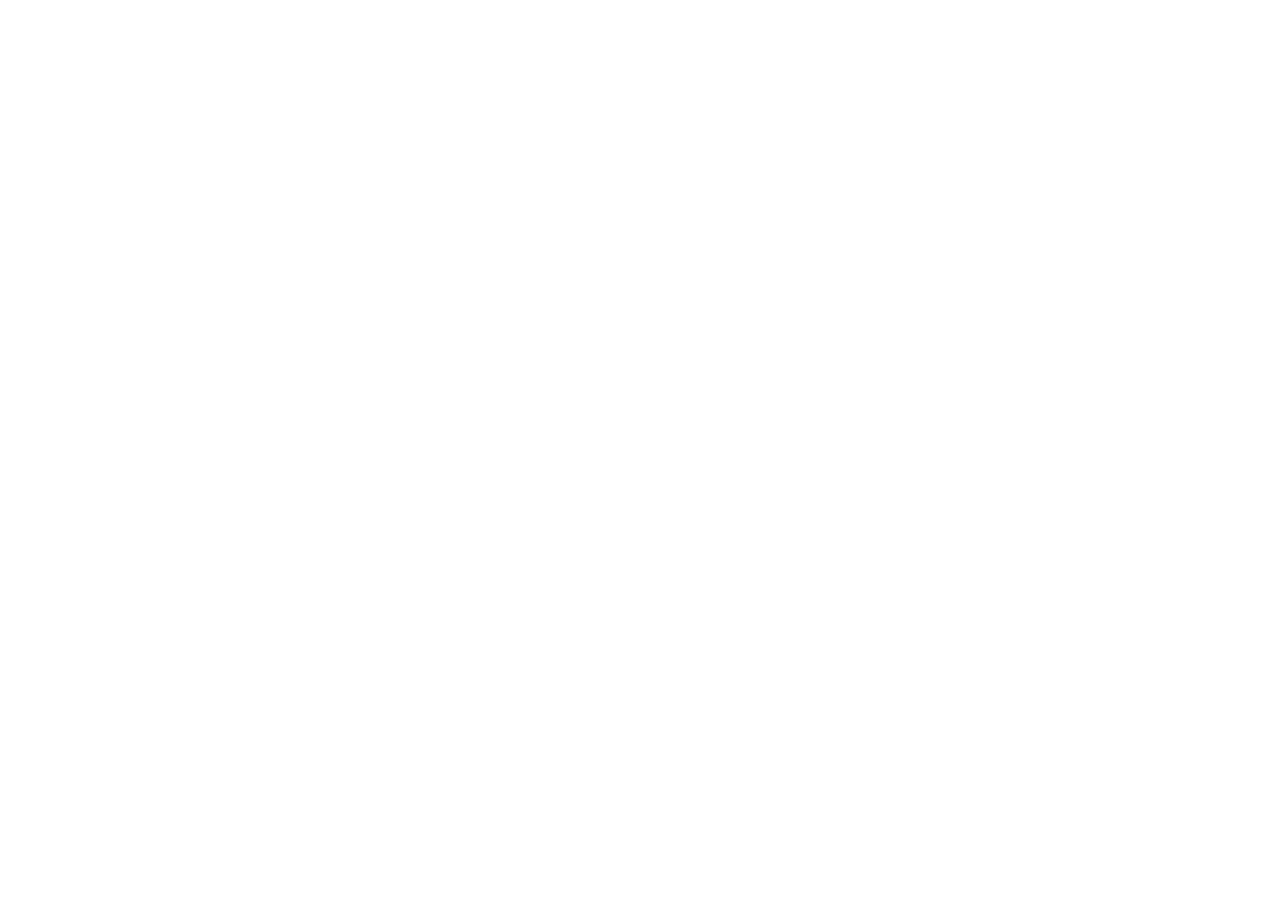
==== templates/lottery.html @ 8af3211c "add lottery page" ====
<!DOCTYPE html>

<html>
<head>
	<script type="text/javascript" src='/static/js/lottery.js'></script>
	<style>
		.redball {
			background: transparent url(http://open.baidu.com/stat/image/op_caipiao_red.gif) no-repeat scroll center;
			width: 20px;
			word-wrap: normal;
			font-weight: bold;
			font-size: 14px;
			height: 20px;
			text-align: center;
			vertical-align: middle;
			color: white;
			line-height: 20px;
			display: inline-block;
			margin: 3px 2px;
		}
	</style>
</head>
<body>
		<div class="op_caipiao_ball">  
			<span class='redball'>8</span>
		</div>


</body>














</html>
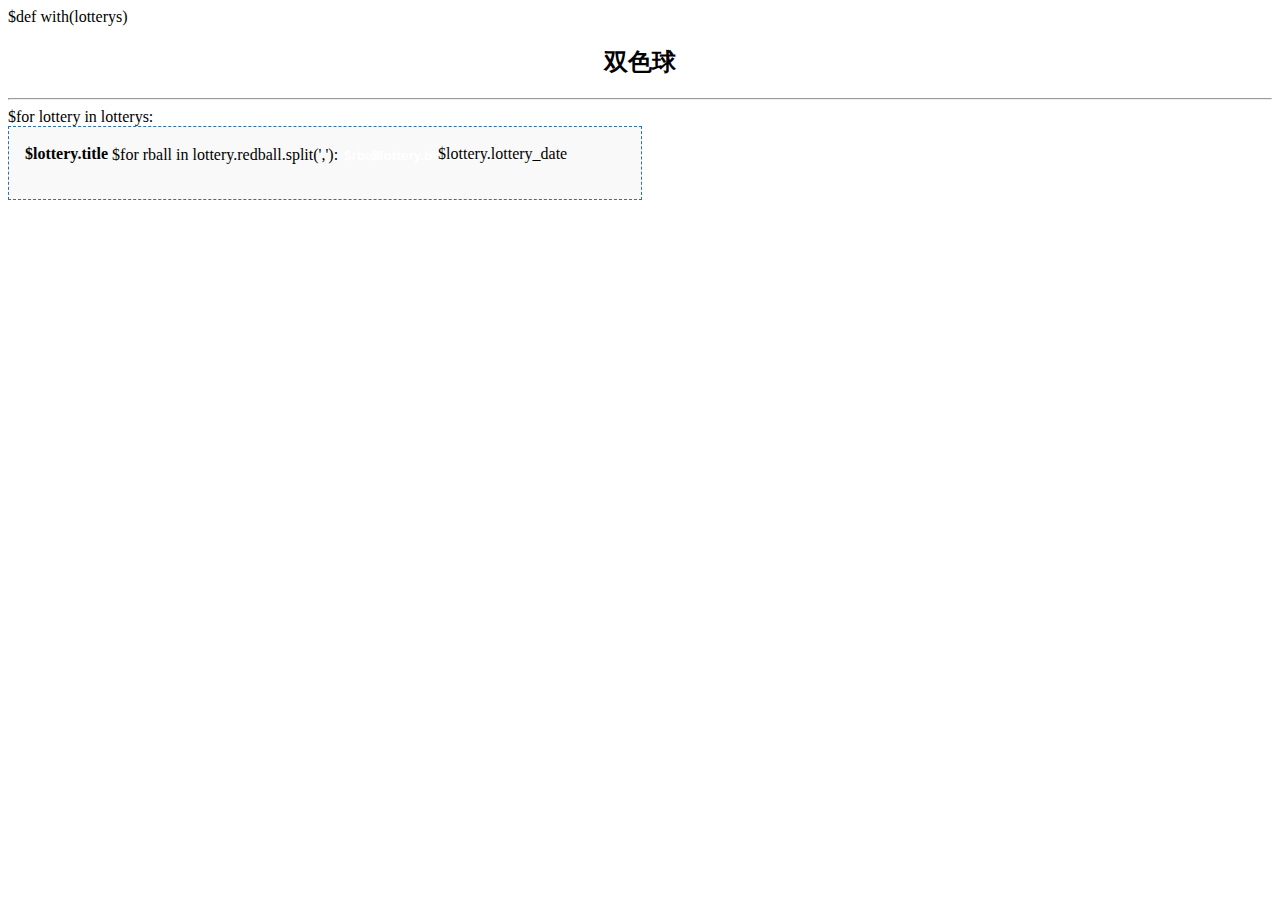
==== commit 63b97503: "add css,js file(lottery)" ====
--- a/templates/lottery.html
+++ b/templates/lottery.html
@@ -1,7 +1,9 @@
+$def with(lotterys)
 <!DOCTYPE html>
 
 <html>
 <head>
+	<script src="http://code.jquery.com/jquery-1.8.2.js"></script>
 	<script type="text/javascript" src='/static/js/lottery.js'></script>
 	<style>
 		.redball {
@@ -9,7 +11,8 @@
 			width: 20px;
 			word-wrap: normal;
 			font-weight: bold;
-			font-size: 14px;
+			font-family: arial;
+			font-size: 13.63636302947998px;
 			height: 20px;
 			text-align: center;
 			vertical-align: middle;
@@ -18,26 +21,48 @@
 			display: inline-block;
 			margin: 3px 2px;
 		}
+		.blueball{
+			background: transparent url(http://open.baidu.com/stat/image/op_caipiao_green.gif) no-repeat scroll center;
+			width: 20px;
+			word-wrap: normal;
+			font-weight: bold;
+			font-family: arial;
+			font-size: 13.63636302947998px;
+			height: 20px;
+			text-align: center;
+			vertical-align: middle;
+			color: white;
+			line-height: 20px;
+			display: inline-block;
+			margin: 3px 2px;
+			
+		}
+		.lottery{
+			padding: 1em;
+			border:1px dashed #2F6FAB;
+			background-color: #F9F9F9;
+			width:600px;
+			height: 40px
+		}
 	</style>
 </head>
 <body>
-		<div class="op_caipiao_ball">  
-			<span class='redball'>8</span>
-		</div>
+		<h2 align="center">双色球</h2>
+		<hr/>
+		$for lottery in lotterys:
+			<div class="lottery">  
+				<font style="font-weight:bold;padding-top: 10px;">$lottery.title</font>
+				$for rball in lottery.redball.split(','):
+					<span class='redball'>$rball</span>
+				<span class='blueball'>$lottery.blueball</span>
+
+				<span  style="font-weight: normal;font-family: simsun;padding-left:40px">$lottery.lottery_date</span>
 
 
+			</div>
+			<br /><br />
+
 </body>
-
-
-
-
-
-
-
-
-
-
-
 
 
 
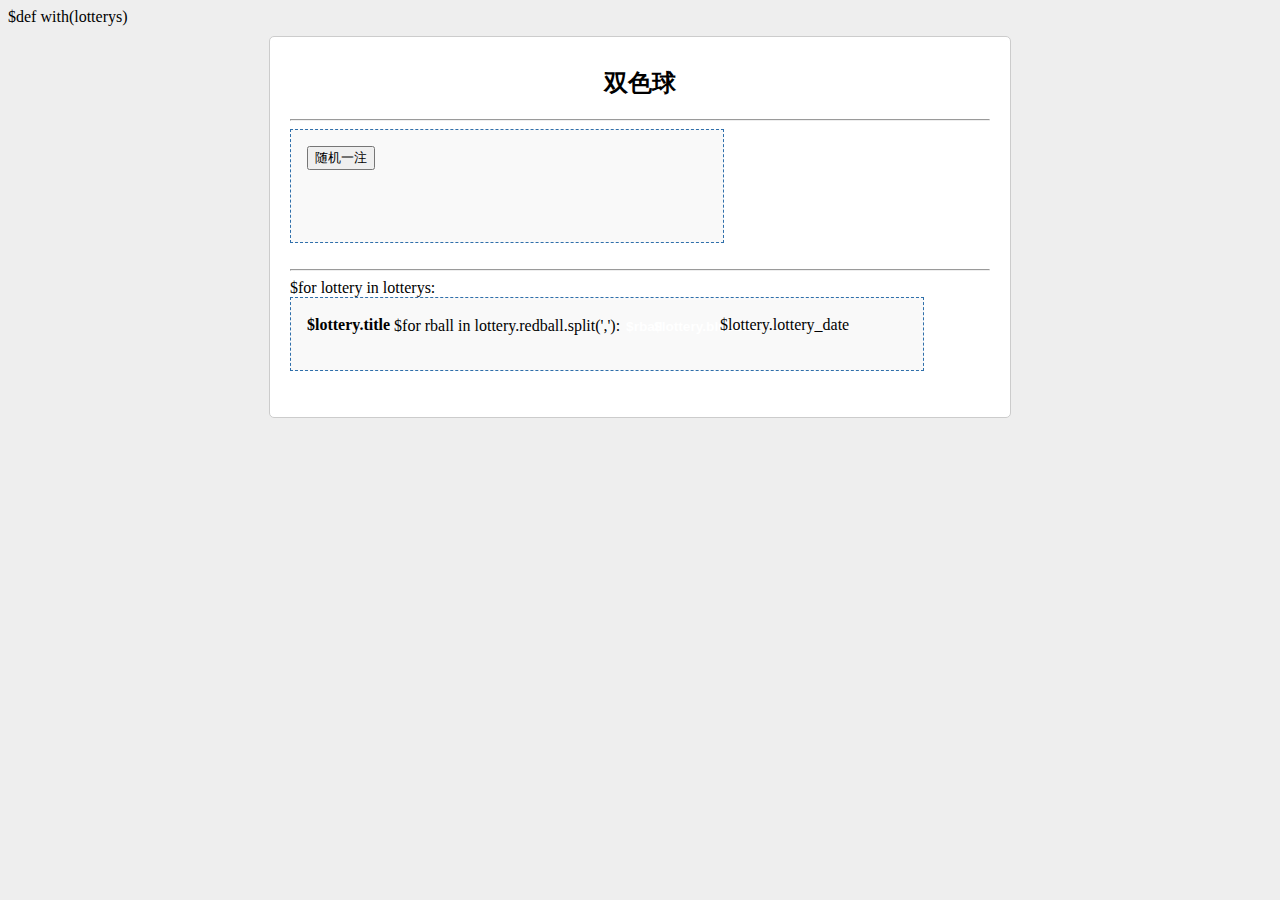
==== commit 07ec26e8: "add random one" ====
--- a/templates/lottery.html
+++ b/templates/lottery.html
@@ -6,6 +6,7 @@
 	<script src="http://code.jquery.com/jquery-1.8.2.js"></script>
 	<script type="text/javascript" src='/static/js/lottery.js'></script>
 	<style>
+		body { background:#EEE; }
 		.redball {
 			background: transparent url(http://open.baidu.com/stat/image/op_caipiao_red.gif) no-repeat scroll center;
 			width: 20px;
@@ -44,10 +45,34 @@
 			width:600px;
 			height: 40px
 		}
+		.random{
+			padding: 1em;
+			border:1px dashed #2F6FAB;
+			background-color: #F9F9F9;
+			width:400px;
+			align:center;
+			height: 80px
+		}
+		.page {
+			width: 700px;
+			margin: 10px auto;
+			background: white;
+			padding: 10px 20px;
+			border: 1px solid #CCC;
+			border-radius: 5px;
+		}
 	</style>
 </head>
 <body>
+	<div class="page">
 		<h2 align="center">双色球</h2>
+		<hr/>
+		<div id="random" class="random">  
+			<div id="custom">
+			</div>
+			<button id="try">随机一注</button>
+		</div>
+		<br />
 		<hr/>
 		$for lottery in lotterys:
 			<div class="lottery">  
@@ -61,7 +86,7 @@
 
 			</div>
 			<br /><br />
-
+	</div>
 </body>
 
 
